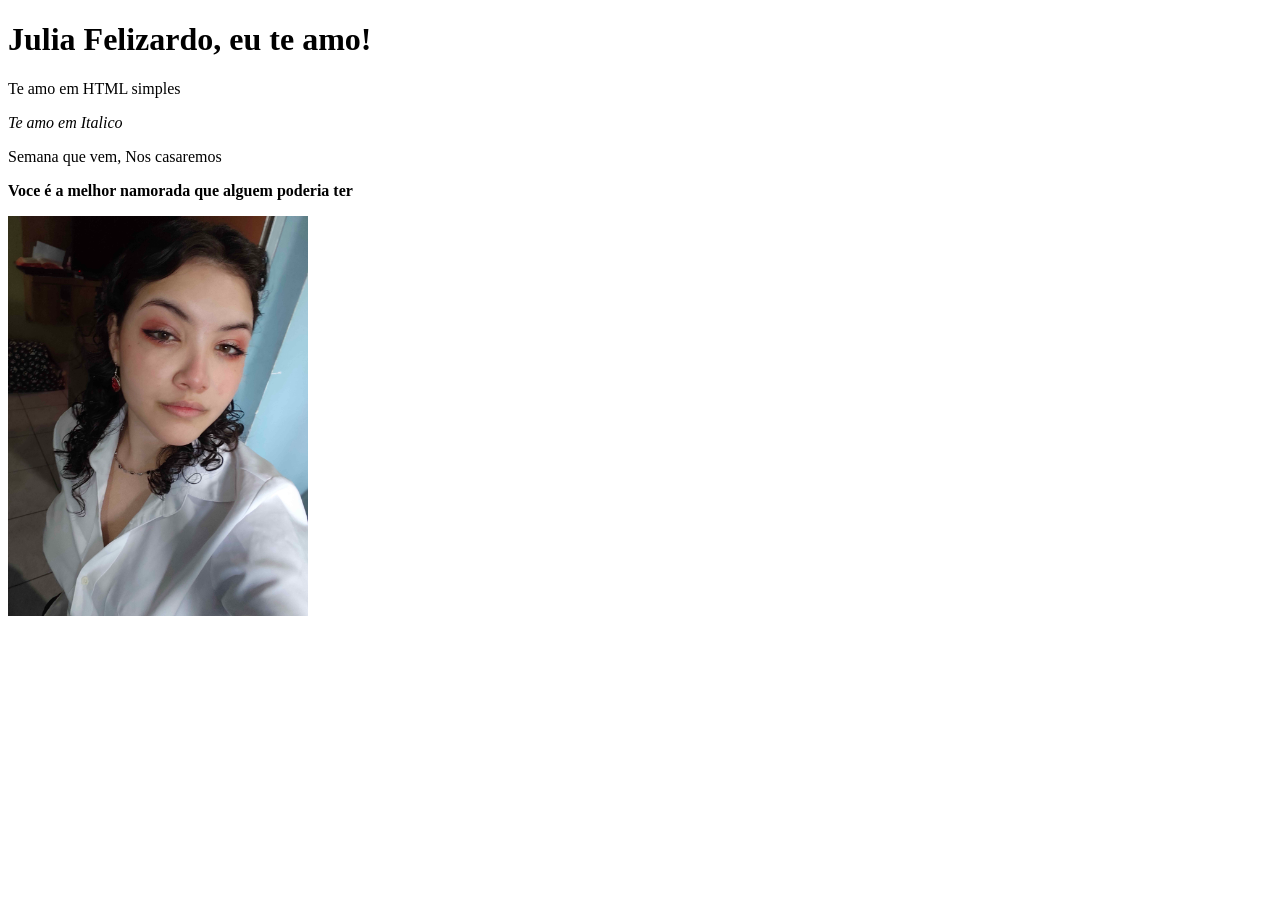
==== Luna.html @ 678fa5ee "Add files via upload" ====
<!DOCTYPE html>
<html>

<head>

<title>Confissão de amor</title>
</head>

<body>

<h1> Julia Felizardo, eu te amo!</h1>

<p> Te amo em HTML simples </p>

<p><i> Te amo em Italico</p></i>

<p>Semana que vem, Nos casaremos</p>
<p><strong> Voce é a melhor namorada que alguem poderia ter</p></strong>

<img src="Julia.jpg" alt="foto do amor" width="300">

</body>

</html>
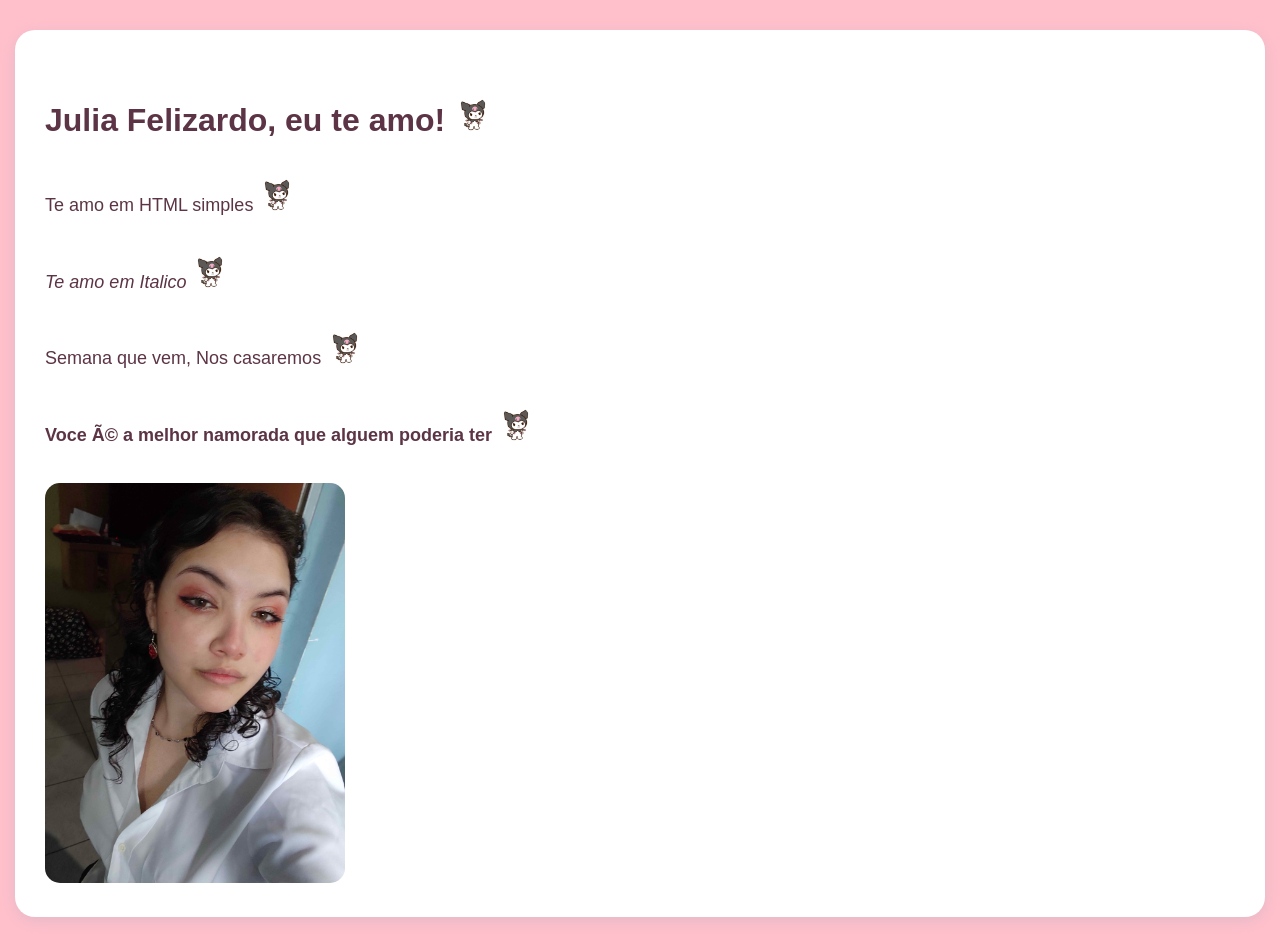
==== commit e31e2af6: "Add files via upload" ====
--- a/Luna.html
+++ b/Luna.html
@@ -2,23 +2,36 @@
 <html>
 
 <head>
+   <meta charset="UTF-8>
+   <meta name="viewport" content="widght=device-wight, initial=1.0">
+<title>Confissão de amor</title>
+<link rel="stylesheet" href="style.css">
 
-<title>Confissão de amor</title>
 </head>
 
 <body>
+<main class="cartao">
 
-<h1> Julia Felizardo, eu te amo!</h1>
+<h1> Julia Felizardo, eu te amo!
+<img src="kuromi.jpg.jfif" class="kuromi" alt="kuromi">
+</h1>
+<p> Te amo em HTML simples
+<img src="kuromi.jpg.jfif" class="kuromi" alt="kuromi">
+</p>
 
-<p> Te amo em HTML simples </p>
+<p><i> Te amo em Italico
+<img src="kuromi.jpg.jfif" class="kuromi" alt="kuromi">
+</i></p>
+<p>Semana que vem, Nos casaremos
+<img src="kuromi.jpg.jfif" class="kuromi" alt="kuromi">
+</p>
 
-<p><i> Te amo em Italico</p></i>
-
-<p>Semana que vem, Nos casaremos</p>
-<p><strong> Voce é a melhor namorada que alguem poderia ter</p></strong>
+<p><strong> Voce é a melhor namorada que alguem poderia ter
+<img src="kuromi.jpg.jfif" class="kuromi" alt="kuromi">
+</p></strong>
 
 <img src="Julia.jpg" alt="foto do amor" width="300">
-
+</main>
 </body>
 
 </html>
--- a/style.css
+++ b/style.css
@@ -0,0 +1,54 @@
+body {
+
+background-color: pink !important;
+font-family: Arial, sans-serif;
+text-aligh: center;
+margin: 0;
+padding: 30px 15px;
+color: #5c3445;
+}
+
+.cartao{
+
+background-color: white;
+max-wight: 600px;
+margin=0 auto;
+padding: 30px;
+border-radius: 20px;
+box-shadow: 0 4px 15px #e6b8c8;
+}
+
+h1 {
+
+color: #5c3445;
+font-size: 32px;
+}
+
+p{
+font-size: 18px;
+line-height:1.6;
+}
+
+img {
+
+wight: 100%;
+max-wight: 350px;
+height: auto;
+border-radius: 15px;
+margin-top: 15px;
+}
+
+.final {
+
+color: #d63384;
+font-weight: bold;
+}
+
+.kuromi {
+
+wight: 25px;
+height: 35px;
+object-fit: contain;
+vertical-aligh: middle;
+margin-left: 5px;
+}
